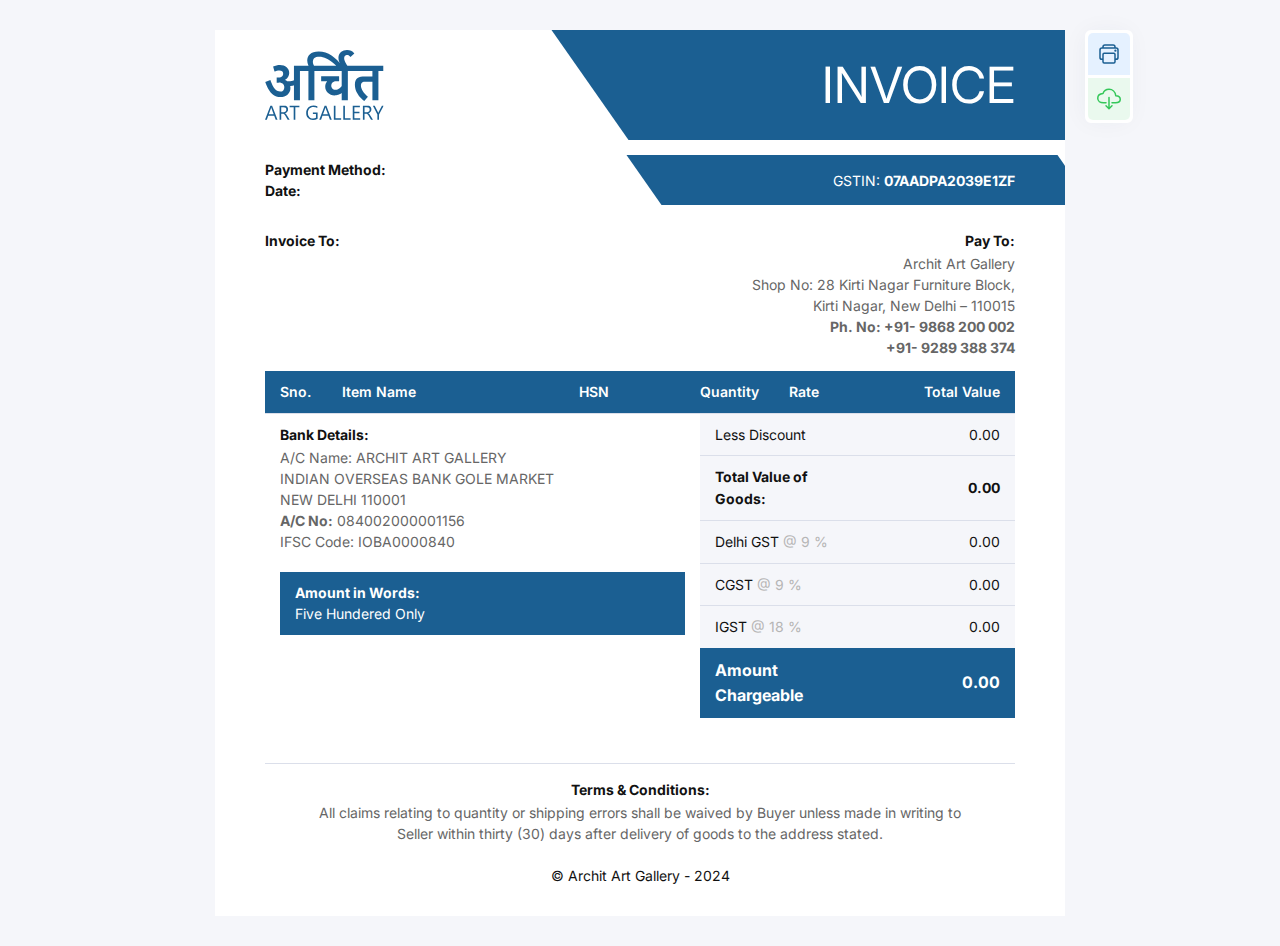
==== bulk-invoice.html @ 28188170 "AA" ====
<!DOCTYPE html>
<html class="no-js" lang="en">

<head>
  <!-- Meta Tags -->
  <meta charset="utf-8">
  <meta http-equiv="x-ua-compatible" content="ie=edge">
  <meta name="viewport" content="width=device-width, initial-scale=1">
  <meta name="author" content="Laralink">
  <!-- Site Title -->
  <title>Archit Invoice | Bulk Download</title>
  <link rel="stylesheet" href="assets/css/style.css">
</head>

<body>
  <div class="tm_container">
    <div class="tm_invoice_wrap">
      <div class="tm_invoice tm_style1 tm_type1" id="tm_download_section">
        <div class="tm_invoice_in">
          <div class="tm_invoice_head tm_top_head tm_mb15 tm_align_center">
            <div class="tm_invoice_left">
              <div class="tm_logo"><img src="assets/img/archit.svg" alt="Logo"></div>
            </div>
            <div class="tm_invoice_right tm_text_right tm_mobile_hide">
              <div class="tm_f50 tm_text_uppercase tm_white_color">Invoice</div>
            </div>
            <div class="tm_shape_bg tm_accent_bg tm_mobile_hide"></div>
          </div>
          <div class="tm_invoice_info tm_mb25">
            <div class="tm_card_note tm_mobile_hide"><b i class="tm_primary_color">Payment Method: </b> <span id="payment_method"></span> <br>  <b class="tm_primary_color">Date: </b><span id="invoice_date"></span> </div>
            <div class="tm_invoice_info_list tm_white_color">
              <p class="tm_invoice_number tm_m0" id="invoice_number"></p>
              <p class="tm_invoice_date tm_m0">GSTIN: <b>07AADPA2039E1ZF</b></p>
            </div>
            <div class="tm_invoice_seperator tm_accent_bg"></div>
          </div>
          <div class="tm_invoice_head tm_mb10">
            <div class="tm_invoice_left">
              <p id="" class="tm_mb2"><b class="tm_primary_color">Invoice To:</b></p>
              <p id="invoice_to">
                <!-- Lowell H. Dominguez <br>
                84 Spilman Street, London <br>United Kingdom <br>
                lowell@gmail.com -->
              </p>
            </div>
            <div class="tm_invoice_right tm_text_right">
              <p class="tm_mb2"><b class="tm_primary_color">Pay To:</b></p>
              <p>
                Archit Art Gallery<br>
                Shop No: 28 
                Kirti Nagar Furniture Block, <br>
Kirti Nagar, New  Delhi – 110015 <br>
<b>Ph. No: +91- 9868 200 002<br>
  +91- 9289 388 374</b>


              </p>
            </div>
          </div>
          <br>
          <div class="tm_table tm_style1">
            <div class="">
              <div class="tm_table_responsive">
                <table>
                  <thead>
                    <tr class="tm_accent_bg">
                      <th class="tm_width_1 tm_semi_bold tm_white_color">Sno.</th>
                      <th class="tm_width_4 tm_semi_bold tm_white_color">Item Name</th>
                      <th class="tm_width_2 tm_semi_bold tm_white_color">HSN</th>
                      <th class="tm_width_1 tm_semi_bold tm_white_color">Quantity</th>
                      <th class="tm_width_2 tm_semi_bold tm_white_color">Rate</th>
                      <th class="tm_width_3 tm_semi_bold tm_white_color tm_text_right">Total Value</th>
                    </tr>
                  </thead>
                  <tbody id="item_details">
                    <!-- <tr >
                      <td class="tm_width_1">1</td>
                      <td class="tm_width_4">Picture Frame</td>
                      <td class="tm_width_2">3256</td>
                      <td class="tm_width_1">5</td>
                      <td class="tm_width_2">100</td>
                      <td class="tm_width_3 tm_text_right">500</td>
                    </tr> -->
                    
                  </tbody>
                </table>
              </div>
            </div>
            <div class="tm_invoice_footer tm_border_top tm_mb15 tm_m0_md">
              <div class="tm_left_footer">
                <p class="tm_mb2"><b class="tm_primary_color">Bank Details: </b></p>
                <p class="tm_m0">A/C Name: ARCHIT ART GALLERY <br>INDIAN OVERSEAS BANK GOLE MARKET <br>NEW DELHI 110001<br> <b>A/C No:</b> 084002000001156 <br> IFSC Code: IOBA0000840 </p>
                <br>
            
                <table class="tm_mb15">
                  <tbody>
                <tr id class="tm_accent_bg">
                  <td class="tm_width_4 tm_border_top_0   tm_white_color"><b>Amount in Words:</b><br> Five Hundered Only </td>
                </tr>
                </tbody>
                </table>
              </div>
              <div class="tm_right_footer">
                <table class="tm_mb15">
                  <tbody>
                    <tr class="tm_gray_bg ">
                      <td class="tm_width_3 tm_primary_color ">Less Discount</td>
                      <td class="tm_width_3 tm_primary_color tm_text_right" id="less_discount">0.00</td>
                    </tr>
                    <tr class="tm_gray_bg ">
                      <td class="tm_width_3 tm_primary_color tm_bold">Total Value of Goods:</td>
                      <td class="tm_width_3 tm_primary_color tm_bold tm_text_right" id="total_value_of_goods">0.00</td>
                    </tr>
                    <tr class="tm_gray_bg ">
                      <td class="tm_width_5 tm_primary_color ">Delhi GST <span class="tm_ternary_color"> @ 9 %</span></td>
                      <td class="tm_width_5 tm_primary_color  tm_text_right" id="delhi_gst">0.00</td>
                    </tr>
                    <tr class="tm_gray_bg ">
                      <td class="tm_width_5 tm_primary_color ">CGST <span class="tm_ternary_color"> @ 9 %</span></td>
                      <td class="tm_width_5 tm_primary_color  tm_text_right" id="cgst">0.00</td>
                    </tr>
                    <tr class="tm_gray_bg ">
                      <td class="tm_width_5 tm_primary_color ">IGST <span class="tm_ternary_color"> @ 18 %</span></td>
                      <td class="tm_width_5 tm_primary_color  tm_text_right" id="igst">0.00</td>
                    </tr>
                    
                    <tr class="tm_accent_bg">
                      <td class="tm_width_5 tm_border_top_0 tm_bold tm_f16 tm_white_color">Amount Chargeable</td>
                      <td class="tm_width_5 tm_border_top_0 tm_bold tm_f16 tm_white_color tm_text_right" id="amount_chargeable">0.00</td>
                    </tr>
                    
                  </tbody>
                </table>
              </div>
            </div>
            
          </div>
          <div class="tm_note tm_text_center tm_font_style_normal">
            <hr class="tm_mb15">
            <p class="tm_mb2"><b class="tm_primary_color">Terms & Conditions:</b></p>
            <p class="tm_m0">All claims relating to quantity or shipping errors shall be waived by Buyer unless made in writing to <br>Seller within thirty (30) days after delivery of goods to the address stated.</p>
            <br>
            <p class="tm_m0 tm_primary_color">© Archit Art Gallery - 2024  </p>
          </div><!-- .tm_note -->
        </div>
      </div>
      <div class="tm_invoice_btns tm_hide_print">
        <a href="javascript:window.print()" class="tm_invoice_btn tm_color1">
          <span class="tm_btn_icon">
            <svg xmlns="http://www.w3.org/2000/svg" class="ionicon" viewBox="0 0 512 512"><path d="M384 368h24a40.12 40.12 0 0040-40V168a40.12 40.12 0 00-40-40H104a40.12 40.12 0 00-40 40v160a40.12 40.12 0 0040 40h24" fill="none" stroke="currentColor" stroke-linejoin="round" stroke-width="32"/><rect x="128" y="240" width="256" height="208" rx="24.32" ry="24.32" fill="none" stroke="currentColor" stroke-linejoin="round" stroke-width="32"/><path d="M384 128v-24a40.12 40.12 0 00-40-40H168a40.12 40.12 0 00-40 40v24" fill="none" stroke="currentColor" stroke-linejoin="round" stroke-width="32"/><circle cx="392" cy="184" r="24" fill='currentColor'/></svg>
          </span>
          <span class="tm_btn_text">Print</span>
        </a>
        <button id="tm_download_btn" class="tm_invoice_btn tm_color2">
          <span class="tm_btn_icon">
            <svg xmlns="http://www.w3.org/2000/svg" class="ionicon" viewBox="0 0 512 512"><path d="M320 336h76c55 0 100-21.21 100-75.6s-53-73.47-96-75.6C391.11 99.74 329 48 256 48c-69 0-113.44 45.79-128 91.2-60 5.7-112 35.88-112 98.4S70 336 136 336h56M192 400.1l64 63.9 64-63.9M256 224v224.03" fill="none" stroke="currentColor" stroke-linecap="round" stroke-linejoin="round" stroke-width="32"/></svg>
          </span>
          <span class="tm_btn_text">Download</span>
        </button>
      </div>
    </div>
  </div>
  <script src="assets/js/jquery.min.js"></script>
  <script src="assets/js/jspdf.min.js"></script>
  <script src="assets/js/html2canvas.min.js"></script>
  <script src="assets/js/main.js"></script>
  <script>
    // Fetch data from API and populate HTML
    $(document).ready(function() {
      // Extract invoice ID from page URL
      var urlParams = new URLSearchParams(window.location.search);
      var invoiceId = urlParams.get('invoiceId');

      // Fetch data from API
      $.ajax({
        url: 'https://api.architartgallery.in/public/api/getDetailedInvoice/' + invoiceId,
        type: 'GET',
        success: function(response) {
          // Populate HTML elements with API data
          $('#invoice_number').text('Invoice No: #' + response.data.serial_no);
          // Populate Item Details
          var itemDetailsHtml = '';
          response.data.items.forEach(function(item, index) {
            itemDetailsHtml += '<tr>' +
                               '<td class="tm_width_1">' + (index + 1) + '</td>' +
                               '<td class="tm_width_4">' + item.product.name + '</td>' +
                               '<td class="tm_width_2">' + item.product.hsn_code + '</td>' +
                               '<td class="tm_width_1">' + item.quantity + '</td>' +
                               '<td class="tm_width_2">' + item.price_of_one + '</td>' +
                               '<td class="tm_width_3 tm_text_right">' + item.price_of_all + '</td>' +
                               '</tr>';
          });

          // Populate Payment Method and Invoice Date
          $('#payment_method').text(response.data.payment_mode);
          $('#invoice_date').text(response.data.invoice_date);

          // Populate Invoice To
          var invoiceToHtml = response.data.name + '<br>' +
                              response.data.billing_address.address_1 + ', ' +
                              response.data.billing_address.address_2 + '<br>' +
                              response.data.billing_address.city + ', ' +
                              response.data.billing_address.state + ', ' +
                              response.data.billing_address.pincode + '<br>' +
                              '<b>Mobile Number: </b>'+response.data.mobile_number + '<br>';
          $('#invoice_to').html(invoiceToHtml);
          $('#item_details').html(itemDetailsHtml);
          $('#customer_name').text(response.data.name);

           // Populate Totals
           var totalsHtml = '<tr class="tm_gray_bg">' +
            '<td class="tm_width_3 tm_primary_color ">Total Value of Goods:</td>' +
            '<td class="tm_width_3 tm_primary_color tm_bold tm_text_right">' + response.data.total_amount + '</td>' +
            '</tr>';
$('#totals').html(totalsHtml);
          // Populate other fields similarly
          // Populate other fields similarly
// Populate Discount


// Populate Total Value of Goods
// Populate Total Value of Goods
$('#total_value_of_goods').text(response.data.total_amount_without_gst !== null ? response.data.total_amount_without_gst : '0.00');

// Populate GST values
$('#delhi_gst').text(response.data.total_dgst !== null ? response.data.total_dgst : '0.00');
$('#cgst').text(response.data.total_cgst !== null ? response.data.total_cgst : '0.00');
$('#igst').text(response.data.total_igst !== null ? response.data.total_igst : '0.00');

// Populate Amount Chargeable
$('#amount_chargeable').text(response.data.total_amount !== null ? response.data.total_amount : '0.00');

        },
        error: function(xhr, status, error) {
          console.error('Error fetching data from API:', error);
        }
      });
    });
  </script>
</body>
</html>
---- assets/css/style.css ----
/*--------------------------------------------------------------
>> TABLE OF CONTENTS:
----------------------------------------------------------------
1. Normalize
2. Typography
3. Invoice General Style
--------------------------------------------------------------*/
/*--------------------------------------------------------------
2. Normalize
----------------------------------------------------------------*/
@import url("https://fonts.googleapis.com/css2?family=Inter:wght@300;400;500;700&display=swap");
*,
::after,
::before {
  -webkit-box-sizing: border-box;
          box-sizing: border-box;
}

html {
  line-height: 1.15;
  -webkit-text-size-adjust: 100%;
}

/* Sections
   ========================================================================== */
/**
 * Remove the margin in all browsers.
 */
body {
  margin: 0;
}

/**
 * Render the `main` element consistently in IE.
 */
main {
  display: block;
}

/**
 * Correct the font size and margin on `h1` elements within `section` and
 * `article` contexts in Chrome, Firefox, and Safari.
 */
h1 {
  font-size: 2em;
  margin: 0.67em 0;
}

/* Grouping content
   ========================================================================== */
/**
 * 1. Add the correct box sizing in Firefox.
 * 2. Show the overflow in Edge and IE.
 */
hr {
  -webkit-box-sizing: content-box;
          box-sizing: content-box; /* 1 */
  height: 0; /* 1 */
  overflow: visible; /* 2 */
}

/**
 * 1. Correct the inheritance and scaling of font size in all browsers.
 * 2. Correct the odd `em` font sizing in all browsers.
 */
pre {
  font-family: monospace, monospace; /* 1 */
  font-size: 1em; /* 2 */
}

/* Text-level semantics
   ========================================================================== */
/**
 * Remove the gray background on active links in IE 10.
 */
a {
  background-color: transparent;
}

/**
 * 1. Remove the bottom border in Chrome 57-
 * 2. Add the correct text decoration in Chrome, Edge, IE, Opera, and Safari.
 */
abbr[title] {
  border-bottom: none; /* 1 */
  text-decoration: underline; /* 2 */
  -webkit-text-decoration: underline dotted;
          text-decoration: underline dotted; /* 2 */
}

/**
 * Add the correct font weight in Chrome, Edge, and Safari.
 */
b,
strong {
  font-weight: bolder;
}

/**
 * 1. Correct the inheritance and scaling of font size in all browsers.
 * 2. Correct the odd `em` font sizing in all browsers.
 */
code,
kbd,
samp {
  font-family: monospace, monospace; /* 1 */
  font-size: 1em; /* 2 */
}

/**
 * Add the correct font size in all browsers.
 */
small {
  font-size: 80%;
}

/**
 * Prevent `sub` and `sup` elements from affecting the line height in
 * all browsers.
 */
sub,
sup {
  font-size: 75%;
  line-height: 0;
  position: relative;
  vertical-align: baseline;
}

sub {
  bottom: -0.25em;
}

sup {
  top: -0.5em;
}

/* Embedded content
   ========================================================================== */
/**
 * Remove the border on images inside links in IE 10.
 */
img {
  border-style: none;
}

/* Forms
   ========================================================================== */
/**
 * 1. Change the font styles in all browsers.
 * 2. Remove the margin in Firefox and Safari.
 */
button,
input,
optgroup,
select,
textarea {
  font-family: inherit; /* 1 */
  font-size: 100%; /* 1 */
  line-height: 1.15; /* 1 */
  margin: 0; /* 2 */
}

/**
 * Show the overflow in IE.
 * 1. Show the overflow in Edge.
 */
button,
input {
  /* 1 */
  overflow: visible;
}

/**
 * Remove the inheritance of text transform in Edge, Firefox, and IE.
 * 1. Remove the inheritance of text transform in Firefox.
 */
button,
select {
  /* 1 */
  text-transform: none;
}

/**
 * Correct the inability to style clickable types in iOS and Safari.
 */
button,
[type=button],
[type=reset],
[type=submit] {
  -webkit-appearance: button;
}

/**
 * Remove the inner border and padding in Firefox.
 */
button::-moz-focus-inner,
[type=button]::-moz-focus-inner,
[type=reset]::-moz-focus-inner,
[type=submit]::-moz-focus-inner {
  border-style: none;
  padding: 0;
}

/**
 * Restore the focus styles unset by the previous rule.
 */
button:-moz-focusring,
[type=button]:-moz-focusring,
[type=reset]:-moz-focusring,
[type=submit]:-moz-focusring {
  outline: 1px dotted ButtonText;
}

/**
 * Correct the padding in Firefox.
 */
fieldset {
  padding: 0.35em 0.75em 0.625em;
}

/**
 * 1. Correct the text wrapping in Edge and IE.
 * 2. Correct the color inheritance from `fieldset` elements in IE.
 * 3. Remove the padding so developers are not caught out when they zero out
 *    `fieldset` elements in all browsers.
 */
legend {
  -webkit-box-sizing: border-box;
          box-sizing: border-box; /* 1 */
  color: inherit; /* 2 */
  display: table; /* 1 */
  max-width: 100%; /* 1 */
  padding: 0; /* 3 */
  white-space: normal; /* 1 */
}

/**
 * Add the correct vertical alignment in Chrome, Firefox, and Opera.
 */
progress {
  vertical-align: baseline;
}

/**
 * Remove the default vertical scrollbar in IE 10+.
 */
textarea {
  overflow: auto;
}

/**
 * 1. Add the correct box sizing in IE 10.
 * 2. Remove the padding in IE 10.
 */
[type=checkbox],
[type=radio] {
  -webkit-box-sizing: border-box;
          box-sizing: border-box; /* 1 */
  padding: 0; /* 2 */
}

/**
 * Correct the cursor style of increment and decrement buttons in Chrome.
 */
[type=number]::-webkit-inner-spin-button,
[type=number]::-webkit-outer-spin-button {
  height: auto;
}

/**
 * 1. Correct the odd appearance in Chrome and Safari.
 * 2. Correct the outline style in Safari.
 */
[type=search] {
  -webkit-appearance: textfield; /* 1 */
  outline-offset: -2px; /* 2 */
}

/**
 * Remove the inner padding in Chrome and Safari on macOS.
 */
[type=search]::-webkit-search-decoration {
  -webkit-appearance: none;
}

/**
 * 1. Correct the inability to style clickable types in iOS and Safari.
 * 2. Change font properties to `inherit` in Safari.
 */
::-webkit-file-upload-button {
  -webkit-appearance: button; /* 1 */
  font: inherit; /* 2 */
}

/* Interactive
   ========================================================================== */
/*
 * Add the correct display in Edge, IE 10+, and Firefox.
 */
details {
  display: block;
}

/*
 * Add the correct display in all browsers.
 */
summary {
  display: list-item;
}

/* Misc
   ========================================================================== */
/**
 * Add the correct display in IE 10+.
 */
template {
  display: none;
}

/**
 * Add the correct display in IE 10.
 */
[hidden] {
  display: none;
}

/*--------------------------------------------------------------
2. Typography
----------------------------------------------------------------*/
body,
html {
  color: #666;
  font-family: "Inter", sans-serif;
  font-size: 14px;
  font-weight: 400;
  line-height: 1.6em;
  overflow-x: hidden;
  background-color: #f5f6fa;
}

h1,
h2,
h3,
h4,
h5,
h6 {
  clear: both;
  color: #111;
  padding: 0;
  margin: 0 0 20px 0;
  font-weight: 500;
  line-height: 1.2em;
}

h1 {
  font-size: 60px;
}

h2 {
  font-size: 48px;
}

h3 {
  font-size: 30px;
}

h4 {
  font-size: 24px;
}

h5 {
  font-size: 18px;
}

h6 {
  font-size: 16px;
}

p,
div {
  margin-top: 0;
  line-height: 1.5em;
}

p {
  margin-bottom: 15px;
}

ul {
  margin: 0 0 25px 0;
  padding-left: 20px;
  list-style: disc;
}

ol {
  padding-left: 20px;
  margin-bottom: 25px;
}

dfn,
cite,
em,
i {
  font-style: italic;
}

blockquote {
  margin: 0 15px;
  font-style: italic;
  font-size: 20px;
  line-height: 1.6em;
  margin: 0;
}

address {
  margin: 0 0 15px;
}

img {
  border: 0;
  max-width: 100%;
  height: auto;
  vertical-align: middle;
}

a {
  color: inherit;
  text-decoration: none;
  -webkit-transition: all 0.3s ease;
  transition: all 0.3s ease;
}
a:hover {
  color: #1B5F92;
}

button {
  color: inherit;
  -webkit-transition: all 0.3s ease;
  transition: all 0.3s ease;
}

a:hover {
  text-decoration: none;
  color: inherit;
}

table {
  width: 100%;
  caption-side: bottom;
  border-collapse: collapse;
}

th {
  text-align: left;
}

td {
  border-top: 1px solid #dbdfea;
}

td {
  padding: 10px 15px;
  line-height: 1.55em;
}

th {
  padding: 10px 15px;
  line-height: 1.55em;
}

dl {
  margin-bottom: 25px;
}
dl dt {
  font-weight: 600;
}

b,
strong {
  font-weight: bold;
}

pre {
  color: #666;
  border: 1px solid #dbdfea;
  font-size: 18px;
  padding: 25px;
  border-radius: 5px;
}

kbd {
  font-size: 100%;
  background-color: #666;
  border-radius: 5px;
}

a:hover {
  color: #1B5F92;
}

ul {
  padding-left: 15px;
}

/*--------------------------------------------------------------
3. Invoice General Style
----------------------------------------------------------------*/
.tm_f10 {
  font-size: 10px;
}

.tm_f11 {
  font-size: 11px;
}

.tm_f12 {
  font-size: 12px;
}

.tm_f13 {
  font-size: 13px;
}

.tm_f14 {
  font-size: 14px;
}

.tm_f15 {
  font-size: 15px;
}

.tm_f16 {
  font-size: 16px;
}

.tm_f17 {
  font-size: 17px;
}

.tm_f18 {
  font-size: 18px;
}

.tm_f19 {
  font-size: 19px;
}

.tm_f20 {
  font-size: 20px;
}

.tm_f21 {
  font-size: 21px;
}

.tm_f22 {
  font-size: 22px;
}

.tm_f23 {
  font-size: 23px;
}

.tm_f24 {
  font-size: 24px;
}

.tm_f25 {
  font-size: 25px;
}

.tm_f26 {
  font-size: 26px;
}

.tm_f27 {
  font-size: 27px;
}

.tm_f28 {
  font-size: 28px;
}

.tm_f29 {
  font-size: 29px;
}

.tm_f30 {
  font-size: 30px;
}

.tm_f40 {
  font-size: 40px;
}

.tm_f50 {
  font-size: 50px;
}

.tm_light {
  font-weight: 300;
}

.tm_normal {
  font-weight: 400;
}

.tm_medium {
  font-weight: 500;
}

.tm_semi_bold {
  font-weight: 600;
}

.tm_bold {
  font-weight: 700;
}

.tm_m0 {
  margin: 0px;
}

.tm_mb0 {
  margin-bottom: 0px;
}

.tm_mb1 {
  margin-bottom: 1px;
}

.tm_mb2 {
  margin-bottom: 2px;
}

.tm_mb3 {
  margin-bottom: 3px;
}

.tm_mb4 {
  margin-bottom: 4px;
}

.tm_mb5 {
  margin-bottom: 5px;
}

.tm_mb6 {
  margin-bottom: 6px;
}

.tm_mb7 {
  margin-bottom: 7px;
}

.tm_mb8 {
  margin-bottom: 8px;
}

.tm_mb9 {
  margin-bottom: 9px;
}

.tm_mb10 {
  margin-bottom: 10px;
}

.tm_mb11 {
  margin-bottom: 11px;
}

.tm_mb12 {
  margin-bottom: 12px;
}

.tm_mb13 {
  margin-bottom: 13px;
}

.tm_mb14 {
  margin-bottom: 14px;
}

.tm_mb15 {
  margin-bottom: 15px;
}

.tm_mb16 {
  margin-bottom: 16px;
}

.tm_mb17 {
  margin-bottom: 17px;
}

.tm_mb18 {
  margin-bottom: 18px;
}

.tm_mb19 {
  margin-bottom: 19px;
}

.tm_mb20 {
  margin-bottom: 20px;
}

.tm_mb21 {
  margin-bottom: 21px;
}

.tm_mb22 {
  margin-bottom: 22px;
}

.tm_mb23 {
  margin-bottom: 23px;
}

.tm_mb24 {
  margin-bottom: 24px;
}

.tm_mb25 {
  margin-bottom: 25px;
}

.tm_mb26 {
  margin-bottom: 26px;
}

.tm_mb27 {
  margin-bottom: 27px;
}

.tm_mb28 {
  margin-bottom: 28px;
}

.tm_mb29 {
  margin-bottom: 29px;
}

.tm_mb30 {
  margin-bottom: 30px;
}

.tm_mb40 {
  margin-bottom: 40px;
}

.tm_pt25 {
  padding-top: 25px;
}

.tm_pt0 {
  padding-top: 0;
}

.tm_radius_6_0_0_6 {
  border-radius: 6px 0 0 6px;
}

.tm_radius_0_6_6_0 {
  border-radius: 0 6px 6px 0;
}

.tm_radius_0 {
  border-radius: 0 !important;
}

.tm_width_1 {
  width: 8.33333333%;
}

.tm_width_2 {
  width: 16.66666667%;
}

.tm_width_3 {
  width: 25%;
}

.tm_width_4 {
  width: 33.33333333%;
}

.tm_width_5 {
  width: 41.66666667%;
}

.tm_width_6 {
  width: 50%;
}

.tm_width_7 {
  width: 58.33333333%;
}

.tm_width_8 {
  width: 66.66666667%;
}

.tm_width_9 {
  width: 75%;
}

.tm_width_10 {
  width: 83.33333333%;
}

.tm_width_11 {
  width: 91.66666667%;
}

.tm_width_12 {
  width: 100%;
}

.tm_border {
  border: 1px solid #dbdfea;
}

.tm_border_bottom {
  border-bottom: 1px solid #dbdfea;
}

.tm_border_top {
  border-top: 1px solid #dbdfea;
}

.tm_border_left {
  border-left: 1px solid #dbdfea;
}

.tm_border_right {
  border-right: 1px solid #dbdfea;
}

.tm_round_border {
  border: 1px solid #dbdfea;
  overflow: hidden;
  border-radius: 6px;
}

.tm_accent_color,
.tm_accent_color_hover:hover {
  color: #1B5F92;
}

.tm_accent_bg,
.tm_accent_bg_hover:hover {
  background-color: #1B5F92;
}

.tm_accent_bg_10 {
  background-color: rgba(0, 122, 255, 0.1);
}

.tm_accent_bg_20 {
  background-color: rgba(0, 122, 255, 0.15);
}

.tm_green_bg {
  background-color: #34c759;
}

.tm_green_bg_15 {
  background-color: rgba(52, 199, 89, 0.1);
}

.tm_primary_bg,
.tm_primary_bg_hover:hover {
  background-color: #111;
}

.tm_primary_bg_2 {
  background-color: #000036;
}

.tm_danger_color {
  color: red;
}

.tm_primary_color {
  color: #111;
}

.tm_secondary_color {
  color: #666;
}

.tm_ternary_color {
  color: #b5b5b5;
}

.tm_white_color {
  color: #fff;
}

.tm_white_color_60 {
  color: rgba(255, 255, 255, 0.6);
}

.tm_gray_bg {
  background: #f5f6fa;
}

.tm_ternary_bg {
  background-color: #b5b5b5;
}

.tm_accent_10_bg {
  background-color: rgba(0, 122, 255, 0.1);
}

.tm_accent_border {
  border-color: #1B5F92;
}

.tm_accent_border_10 {
  border-color: rgba(0, 122, 255, 0.1);
}

.tm_accent_border_20 {
  border-color: rgba(0, 122, 255, 0.2);
}

.tm_accent_border_30 {
  border-color: rgba(0, 122, 255, 0.3);
}

.tm_accent_border_40 {
  border-color: rgba(0, 122, 255, 0.4);
}

.tm_accent_border_50 {
  border-color: rgba(0, 122, 255, 0.5);
}

.tm_primary_border {
  border-color: #111;
}

.tm_gray_border {
  border-color: #f5f6fa;
}

.tm_primary_border_2 {
  border-color: #000036;
}

.tm_secondary_border {
  border-color: #666;
}

.tm_ternary_border {
  border-color: #b5b5b5;
}

.tm_border_color {
  border-color: #dbdfea;
}

.tm_border_1 {
  border-style: solid;
  border-width: 1px;
}

.tm_body_lineheight {
  line-height: 1.5em;
}

.tm_invoice_in {
  position: relative;
  z-index: 100;
}

.tm_container {
  max-width: 880px;
  padding: 30px 15px;
  margin-left: auto;
  margin-right: auto;
  position: relative;
}

.tm_text_center {
  text-align: center;
}

.tm_text_uppercase {
  text-transform: uppercase;
}

.tm_text_right {
  text-align: right;
}

.tm_align_center {
  -webkit-box-align: center;
      -ms-flex-align: center;
          align-items: center;
}

.tm_border_bottom_0 {
  border-bottom: 0;
}

.tm_border_top_0 {
  border-top: 0;
}

.tm_table_baseline {
  vertical-align: baseline;
}

.tm_border_none {
  border: none !important;
}

.tm_flex {
  display: -webkit-box;
  display: -ms-flexbox;
  display: flex;
}

.tm_justify_between {
  -webkit-box-pack: justify;
      -ms-flex-pack: justify;
          justify-content: space-between;
}

.tm__align_center {
  -webkit-box-align: center;
      -ms-flex-align: center;
          align-items: center;
}

.tm_border_left_none {
  border-left-width: 0;
}

.tm_border_right_none {
  border-right-width: 0;
}

.tm_table_responsive {
  overflow-x: auto;
}
.tm_table_responsive > table {
  min-width: 600px;
}

.tm_50_col > * {
  width: 50%;
  -webkit-box-flex: 0;
      -ms-flex: none;
          flex: none;
}

.tm_no_border {
  border: none !important;
}

.tm_grid_row {
  display: grid;
  grid-gap: 10px 20px;
  list-style: none;
  padding: 0;
}

.tm_col_2 {
  grid-template-columns: repeat(2, 1fr);
}

.tm_col_3 {
  grid-template-columns: repeat(3, 1fr);
}

.tm_col_4 {
  grid-template-columns: repeat(4, 1fr);
}

.tm_max_w_150 {
  max-width: 150px;
}

.tm_left_auto {
  margin-left: auto;
}

hr {
  background: #dbdfea;
  height: 1px;
  border: none;
  margin: 0;
}

.tm_invoice {
  background: #fff;
  border-radius: 10px;
  padding: 50px;
}

.tm_invoice_footer {
  display: -webkit-box;
  display: -ms-flexbox;
  display: flex;
}
.tm_invoice_footer table {
  margin-top: -1px;
}
.tm_invoice_footer .tm_left_footer {
  width: 58%;
  padding: 10px 15px;
  -webkit-box-flex: 0;
      -ms-flex: none;
          flex: none;
}
.tm_invoice_footer .tm_right_footer {
  width: 42%;
}

.tm_note {
  margin-top: 30px;
  font-style: italic;
}

.tm_font_style_normal {
  font-style: normal;
}

.tm_sign img {
  max-height: 45px;
}

.tm_coffee_shop_img {
  position: absolute;
  height: 200px;
  opacity: 0.04;
  top: 40px;
  left: 50%;
  -webkit-transform: translateX(-50%);
          transform: translateX(-50%);
}
.tm_coffee_shop_img img {
  max-height: 100%;
}

.tm_invoice.tm_style1 .tm_invoice_right {
  -webkit-box-flex: 0;
      -ms-flex: none;
          flex: none;
  width: 60%;
}
.tm_invoice.tm_style1 .tm_invoice_table {
  grid-gap: 1px;
}
.tm_invoice.tm_style1 .tm_invoice_table > * {
  border: 1px solid #dbdfea;
  margin: -1px;
  padding: 8px 15px 10px;
}
.tm_invoice.tm_style1 .tm_invoice_head {
  display: -webkit-box;
  display: -ms-flexbox;
  display: flex;
  -webkit-box-pack: justify;
      -ms-flex-pack: justify;
          justify-content: space-between;
}
.tm_invoice.tm_style1 .tm_invoice_head .tm_invoice_right div {
  line-height: 1em;
}
.tm_invoice.tm_style1 .tm_invoice_info {
  display: -webkit-box;
  display: -ms-flexbox;
  display: flex;
  -webkit-box-align: center;
      -ms-flex-align: center;
          align-items: center;
  -webkit-box-pack: justify;
      -ms-flex-pack: justify;
          justify-content: space-between;
}
.tm_invoice.tm_style1 .tm_invoice_info_2 {
  display: -webkit-box;
  display: -ms-flexbox;
  display: flex;
  -webkit-box-pack: justify;
      -ms-flex-pack: justify;
          justify-content: space-between;
  border-top: 1px solid #dbdfea;
  border-bottom: 1px solid #dbdfea;
  padding: 11px 0;
}
.tm_invoice.tm_style1 .tm_invoice_seperator {
  min-height: 18px;
  border-radius: 1.6em;
  -webkit-box-flex: 1;
      -ms-flex: 1;
          flex: 1;
  margin-right: 20px;
}
.tm_invoice.tm_style1 .tm_invoice_info_list {
  display: -webkit-box;
  display: -ms-flexbox;
  display: flex;
}
.tm_invoice.tm_style1 .tm_invoice_info_list > *:not(:last-child) {
  margin-right: 20px;
}
.tm_invoice.tm_style1 .tm_logo img {
  max-height: 50px;
}
.tm_invoice.tm_style1 .tm_logo.tm_size1 img {
  max-height: 60px;
}
.tm_invoice.tm_style1 .tm_logo.tm_size2 img {
  max-height: 70px;
}
.tm_invoice.tm_style1 .tm_grand_total {
  padding: 8px 15px;
}
.tm_invoice.tm_style1 .tm_box_3 {
  display: -webkit-box;
  display: -ms-flexbox;
  display: flex;
}
.tm_invoice.tm_style1 .tm_box_3 > * {
  -webkit-box-flex: 1;
      -ms-flex: 1;
          flex: 1;
}
.tm_invoice.tm_style1 .tm_box_3 ul {
  margin: 0;
  padding: 0;
  list-style: none;
}
.tm_invoice.tm_style1 .tm_box_3 ul li {
  display: -webkit-box;
  display: -ms-flexbox;
  display: flex;
}
.tm_invoice.tm_style1 .tm_box_3 ul li:not(:last-child) {
  margin-bottom: 5px;
}
.tm_invoice.tm_style1 .tm_box_3 ul span {
  -webkit-box-flex: 0;
      -ms-flex: none;
          flex: none;
}
.tm_invoice.tm_style1 .tm_box_3 ul span:first-child {
  margin-right: 5px;
}
.tm_invoice.tm_style1 .tm_box_3 ul span:last-child {
  -webkit-box-flex: 1;
      -ms-flex: 1;
          flex: 1;
}

.tm_invoice.tm_style2 .tm_invoice_head {
  display: -webkit-box;
  display: -ms-flexbox;
  display: flex;
  -webkit-box-align: center;
      -ms-flex-align: center;
          align-items: center;
  border-bottom: 1px solid #dbdfea;
  padding-bottom: 15px;
  position: relative;
}
.tm_invoice.tm_style2 .tm_invoice_left {
  width: 30%;
  -webkit-box-flex: 0;
      -ms-flex: none;
          flex: none;
}
.tm_invoice.tm_style2 .tm_invoice_right {
  width: 70%;
  -webkit-box-flex: 0;
      -ms-flex: none;
          flex: none;
}
.tm_invoice.tm_style2 .tm_invoice_info {
  display: -webkit-box;
  display: -ms-flexbox;
  display: flex;
}
.tm_invoice.tm_style2 .tm_invoice_info_left {
  width: 30%;
  -webkit-box-flex: 0;
      -ms-flex: none;
          flex: none;
}
.tm_invoice.tm_style2 .tm_invoice_info_right {
  width: 70%;
  -webkit-box-flex: 0;
      -ms-flex: none;
          flex: none;
}
.tm_invoice.tm_style2 .tm_logo img {
  max-height: 60px;
}
.tm_invoice.tm_style2 .tm_invoice_title {
  line-height: 0.8em;
}
.tm_invoice.tm_style2 .tm_invoice_info_in {
  padding: 12px 20px;
  border-radius: 10px;
}
.tm_invoice.tm_style2 .tm_card_note {
  display: inline-block;
  padding: 6px 15px;
  border-radius: 6px;
  margin-bottom: 10px;
  margin-top: 5px;
}
.tm_invoice.tm_style2 .tm_invoice_footer .tm_left_footer {
  padding-left: 0;
}

.tm_invoice.tm_style1.tm_type1 {
  padding: 0px 50px 30px;
  position: relative;
  overflow: hidden;
  border-radius: 0;
}
.tm_invoice.tm_style1.tm_type1 .tm_invoice_head {
  height: 110px;
  position: relative;
}
.tm_invoice.tm_style1.tm_type1 .tm_shape_bg {
  position: absolute;
  height: 100%;
  width: 70%;
  -webkit-transform: skewX(35deg);
          transform: skewX(35deg);
  top: 0px;
  right: -100px;
  overflow: hidden;
}
.tm_invoice.tm_style1.tm_type1 .tm_shape_bg img {
  height: 100%;
  width: 100%;
  -o-object-fit: cover;
     object-fit: cover;
  -webkit-transform: skewX(-35deg) translateX(-45px);
          transform: skewX(-35deg) translateX(-45px);
}
.tm_invoice.tm_style1.tm_type1 .tm_invoice_right {
  position: relative;
  z-index: 2;
}
.tm_invoice.tm_style1.tm_type1 .tm_logo img {
  max-height: 70px;
}
.tm_invoice.tm_style1.tm_type1 .tm_invoice_seperator {
  margin-right: 0;
  border-radius: 0;
  -webkit-transform: skewX(35deg);
          transform: skewX(35deg);
  position: absolute;
  height: 100%;
  width: 57.5%;
  right: -60px;
  overflow: hidden;
  border: none;
}
.tm_invoice.tm_style1.tm_type1 .tm_invoice_seperator img {
  height: 100%;
  width: 100%;
  -o-object-fit: cover;
     object-fit: cover;
  -webkit-transform: skewX(-35deg);
          transform: skewX(-35deg);
  -webkit-transform: skewX(-35deg) translateX(-10px);
          transform: skewX(-35deg) translateX(-10px);
}
.tm_invoice.tm_style1.tm_type1 .tm_invoice_info {
  position: relative;
  padding: 4px 0;
}
.tm_invoice.tm_style1.tm_type1 .tm_card_note,
.tm_invoice.tm_style1.tm_type1 .tm_invoice_info_list {
  position: relative;
  z-index: 1;
}

.tm_invoice.tm_style3 {
  padding: 0;
}
.tm_invoice.tm_style3 .tm_invoice_head {
  padding: 60px 50px;
  position: relative;
  display: -webkit-box;
  display: -ms-flexbox;
  display: flex;
  -webkit-box-pack: justify;
      -ms-flex-pack: justify;
          justify-content: space-between;
  border-radius: 10px 10px 0 0;
}
.tm_invoice.tm_style3 .tm_head_address {
  border-left: 2px solid;
  padding: 0px 0 0px 15px;
}
.tm_invoice.tm_style3 .tm_invoice_left,
.tm_invoice.tm_style3 .tm_invoice_right {
  position: relative;
  z-index: 1;
}
.tm_invoice.tm_style3 .tm_watermark_title {
  position: absolute;
  left: 0;
  top: 0;
  line-height: 1em;
  font-size: 165px;
  font-weight: bold;
  padding: 20px 30px 20px 30px;
  letter-spacing: 18px;
  opacity: 0.08;
}
.tm_invoice.tm_style3 .tm_invoice_info {
  display: -webkit-box;
  display: -ms-flexbox;
  display: flex;
  -webkit-box-pack: justify;
      -ms-flex-pack: justify;
          justify-content: space-between;
  -webkit-box-align: end;
      -ms-flex-align: end;
          align-items: flex-end;
  padding: 0 50px;
  margin-top: -25px;
  padding-bottom: 40px;
}
.tm_invoice.tm_style3 .tm_invoice_info_left {
  padding: 20px 30px;
  position: relative;
  z-index: 2;
}
.tm_invoice.tm_style3 .tm_invoice_details {
  padding: 0 50px 50px 50px;
}
.tm_invoice.tm_style3 .tm_table.tm_style1 th {
  border-color: rgba(255, 255, 255, 0.231372549);
}
.tm_invoice.tm_style3 .tm_invoice_footer .tm_left_footer {
  padding: 20px 15px;
}

@media (min-width: 500px) {
  .tm_invoice.tm_style1.tm_type2 {
    position: relative;
    overflow: hidden;
    border-radius: 0;
  }
  .tm_invoice.tm_style1.tm_type2 td {
    padding-top: 12px;
    padding-bottom: 12px;
  }
  .tm_invoice.tm_style1.tm_type2 .tm_pt0 {
    padding-top: 0;
  }
  .tm_invoice.tm_style1.tm_type2 .tm_bars {
    display: -webkit-box;
    display: -ms-flexbox;
    display: flex;
    position: absolute;
    top: 0px;
    left: 50%;
    -webkit-transform: translateX(-50%);
            transform: translateX(-50%);
    overflow: hidden;
    padding: 0 15px;
  }
  .tm_invoice.tm_style1.tm_type2 .tm_bars span {
    height: 100px;
    width: 5px;
    display: block;
    margin: -15px 20px 0;
    -webkit-transform: rotate(-40deg);
            transform: rotate(-40deg);
  }
  .tm_invoice.tm_style1.tm_type2 .tm_bars.tm_type1 {
    top: initial;
    bottom: 0;
  }
  .tm_invoice.tm_style1.tm_type2 .tm_bars.tm_type1 span {
    margin: 0 20px 0;
    position: relative;
    bottom: -15px;
  }
  .tm_invoice.tm_style1.tm_type2 .tm_shape {
    height: 230px;
    width: 250px;
    position: absolute;
    top: 0;
    right: 0;
    overflow: hidden;
  }
  .tm_invoice.tm_style1.tm_type2 .tm_shape .tm_shape_in {
    position: absolute;
    height: 350px;
    width: 350px;
    -webkit-transform: rotate(40deg);
            transform: rotate(40deg);
    top: -199px;
    left: 67px;
    overflow: hidden;
  }
  .tm_invoice.tm_style1.tm_type2 .tm_shape.tm_type1 {
    top: initial;
    bottom: 0;
    right: initial;
    left: 0;
  }
  .tm_invoice.tm_style1.tm_type2 .tm_shape.tm_type1 .tm_shape_in {
    top: 135px;
    left: -153px;
  }
  .tm_invoice.tm_style1.tm_type2 .tm_shape_2 {
    height: 120px;
    width: 120px;
    border: 5px solid currentColor;
    padding: 20px;
    position: absolute;
    bottom: -30px;
    right: 77px;
    -webkit-transform: rotate(45deg);
            transform: rotate(45deg);
  }
  .tm_invoice.tm_style1.tm_type2 .tm_shape_2 .tm_shape_2_in {
    height: 100%;
    width: 100%;
    border: 20px solid currentColor;
  }
  .tm_invoice.tm_style1.tm_type2 .tm_shape_2.tm_type1 {
    left: -76px;
    right: initial;
    bottom: 245px;
  }
  .tm_invoice.tm_style1.tm_type2 .tm_shape_2.tm_type1 .tm_shape_2_in {
    border-width: 6px;
  }
  .tm_invoice.tm_style1.tm_type2 .tm_invoice_right {
    width: 40%;
  }
  .tm_invoice.tm_style1.tm_type2 .tm_logo img {
    max-height: 65px;
  }
  .tm_invoice.tm_style1.tm_type2 .tm_invoice_footer {
    margin-bottom: 120px;
  }
  .tm_invoice.tm_style1.tm_type2 .tm_right_footer {
    position: relative;
    padding: 6px 0;
  }
  .tm_invoice.tm_style1.tm_type2 .tm_right_footer table {
    position: relative;
    z-index: 2;
  }
  .tm_invoice.tm_style1.tm_type2 .tm_left_footer {
    padding: 30px 15px;
  }
  .tm_invoice.tm_style1.tm_type2 .tm_shape_3 {
    position: absolute;
    top: 0;
    left: -40px;
    height: 100%;
    width: calc(100% + 150px);
    -webkit-transform: skewX(35deg);
            transform: skewX(35deg);
  }
  .tm_invoice.tm_style1.tm_type2 .tm_shape_4 {
    position: absolute;
    bottom: 200px;
    left: 0;
    height: 200px;
    width: 200px;
  }
}
.tm_invoice.tm_style1.tm_type3 {
  position: relative;
  overflow: hidden;
  border-radius: 0;
}
.tm_invoice.tm_style1.tm_type3 .tm_shape_1 {
  position: absolute;
  top: -1px;
  left: 0;
}
.tm_invoice.tm_style1.tm_type3 .tm_shape_2 {
  position: absolute;
  bottom: 0;
  left: 0;
  display: -webkit-box;
  display: -ms-flexbox;
  display: flex;
}
.tm_invoice.tm_style1.tm_type3 .tm_logo img {
  max-height: 60px;
}
.tm_invoice.tm_style1.tm_type3 .tm_invoice_head.tm_mb20 {
  margin-bottom: 65px;
}
.tm_invoice.tm_style1.tm_type3 .tm_invoice_info_list {
  position: relative;
  padding: 10px 0 10px 40px;
}
.tm_invoice.tm_style1.tm_type3 .tm_invoice_info_list_bg {
  position: absolute;
  height: 100%;
  width: calc(100% + 100px);
  top: 0;
  left: 0;
  border-radius: 20px 0 0 0px;
  -webkit-transform: skewX(-35deg);
          transform: skewX(-35deg);
}

.tm_invoice.tm_style2.tm_type1 {
  padding-top: 0;
  padding-bottom: 0;
  border-width: 40px 0 0;
  border-style: solid;
  position: relative;
  overflow: hidden;
}
.tm_invoice.tm_style2.tm_type1.tm_small_border {
  border-width: 7px 0 0;
}
.tm_invoice.tm_style2.tm_type1 .tm_shape_bg {
  position: absolute;
  height: 100%;
  width: 42%;
  -webkit-transform: skewX(-35deg);
          transform: skewX(-35deg);
  top: 0px;
  left: -100px;
}
.tm_invoice.tm_style2.tm_type1 .tm_invoice_head {
  padding-top: 15px;
  border-bottom: none;
}
.tm_invoice.tm_style2.tm_type1 .tm_logo {
  position: relative;
  z-index: 2;
}
.tm_invoice.tm_style2.tm_type1 .tm_bottom_invoice {
  position: relative;
  display: -webkit-box;
  display: -ms-flexbox;
  display: flex;
  padding: 15px 50px 20px;
  border-top: 1px solid #dbdfea;
  -webkit-box-pack: justify;
      -ms-flex-pack: justify;
          justify-content: space-between;
  -webkit-box-align: center;
      -ms-flex-align: center;
          align-items: center;
  margin: 30px -50px 0;
}

.tm_invoice_content {
  position: relative;
  z-index: 10;
}

.tm_invoice_wrap {
  position: relative;
}

.tm_note_list li:not(:last-child) {
  margin-bottom: 5px;
}

.tm_list.tm_style1 {
  list-style: none;
  padding: 0;
  margin: 0;
}
.tm_list.tm_style1 svg {
  width: 16px;
  height: initial;
}
.tm_list.tm_style1 .tm_list_icon {
  display: -webkit-box;
  display: -ms-flexbox;
  display: flex;
  position: absolute;
  left: 0;
  top: 3px;
}
.tm_list.tm_style1 li {
  padding-left: 25px;
  position: relative;
}
.tm_list.tm_style1 li:not(:last-child) {
  margin-bottom: 5px;
}
.tm_list.tm_style1.tm_text_right li {
  padding-left: 0;
  padding-right: 25px;
}
.tm_list.tm_style1.tm_text_right .tm_list_icon {
  left: initial;
  right: 0;
}

.tm_section_heading {
  border-width: 0 0 1px 0;
  border-style: solid;
}
.tm_section_heading > span {
  display: inline-block;
  padding: 8px 15px;
  border-radius: 7px 7px 0 0;
}
.tm_section_heading .tm_curve_35 {
  margin-left: 12px;
  margin-right: 0;
}
.tm_section_heading .tm_curve_35 span {
  display: inline-block;
}

.tm_padd_15_20 {
  padding: 15px 20px;
}

.tm_padd_8_20 {
  padding: 8px 20px;
}

.tm_padd_20 {
  padding: 20px;
}

.tm_padd_15 {
  padding: 15px;
}

.tm_padd_10 {
  padding: 10px;
}

.tm_padd_5 {
  padding: 5px;
}

.tm_curve_35 {
  -webkit-transform: skewX(-35deg);
          transform: skewX(-35deg);
  padding: 12px 20px 12px 30px;
  margin-left: 22px;
  margin-right: 22px;
}
.tm_curve_35 > * {
  -webkit-transform: skewX(35deg);
          transform: skewX(35deg);
}

.tm_dark_invoice_body {
  background-color: #18191a;
}

.tm_dark_invoice {
  background: #252526;
  color: rgba(255, 255, 255, 0.65);
}
.tm_dark_invoice .tm_primary_color {
  color: rgba(255, 255, 255, 0.9);
}
.tm_dark_invoice .tm_secondary_color {
  color: rgba(255, 255, 255, 0.65);
}
.tm_dark_invoice .tm_ternary_color {
  color: rgba(255, 255, 255, 0.4);
}
.tm_dark_invoice .tm_gray_bg {
  background: rgba(255, 255, 255, 0.08);
}
.tm_dark_invoice .tm_border_color,
.tm_dark_invoice .tm_round_border,
.tm_dark_invoice td,
.tm_dark_invoice th,
.tm_dark_invoice .tm_border_top,
.tm_dark_invoice .tm_border_bottom {
  border-color: rgba(255, 255, 255, 0.1);
}
.tm_dark_invoice + .tm_invoice_btns {
  background: #252526;
  border-color: #252526;
}

@media (min-width: 1000px) {
  .tm_invoice_btns {
    display: -webkit-box;
    display: -ms-flexbox;
    display: flex;
    -webkit-box-orient: vertical;
    -webkit-box-direction: normal;
        -ms-flex-direction: column;
            flex-direction: column;
    -webkit-box-pack: center;
        -ms-flex-pack: center;
            justify-content: center;
    margin-top: 0px;
    margin-left: 20px;
    position: absolute;
    left: 100%;
    top: 0;
    -webkit-box-shadow: -2px 0 24px -2px rgba(43, 55, 72, 0.05);
            box-shadow: -2px 0 24px -2px rgba(43, 55, 72, 0.05);
    border: 3px solid #fff;
    border-radius: 6px;
    background-color: #fff;
  }
  .tm_invoice_btn {
    display: -webkit-inline-box;
    display: -ms-inline-flexbox;
    display: inline-flex;
    -webkit-box-align: center;
        -ms-flex-align: center;
            align-items: center;
    border: none;
    font-weight: 600;
    cursor: pointer;
    padding: 0;
    background-color: transparent;
    position: relative;
  }
  .tm_invoice_btn svg {
    width: 24px;
  }
  .tm_invoice_btn .tm_btn_icon {
    padding: 0;
    display: -webkit-box;
    display: -ms-flexbox;
    display: flex;
    height: 42px;
    width: 42px;
    -webkit-box-align: center;
        -ms-flex-align: center;
            align-items: center;
    -webkit-box-pack: center;
        -ms-flex-pack: center;
            justify-content: center;
  }
  .tm_invoice_btn .tm_btn_text {
    position: absolute;
    left: 100%;
    background-color: #111;
    color: #fff;
    padding: 3px 12px;
    display: inline-block;
    margin-left: 10px;
    border-radius: 5px;
    top: 50%;
    -webkit-transform: translateY(-50%);
            transform: translateY(-50%);
    font-weight: 500;
    min-height: 28px;
    display: -webkit-box;
    display: -ms-flexbox;
    display: flex;
    -webkit-box-align: center;
        -ms-flex-align: center;
            align-items: center;
    opacity: 0;
    visibility: hidden;
  }
  .tm_invoice_btn .tm_btn_text:before {
    content: "";
    height: 10px;
    width: 10px;
    position: absolute;
    background-color: #111;
    -webkit-transform: rotate(45deg);
            transform: rotate(45deg);
    left: -3px;
    top: 50%;
    margin-top: -6px;
    border-radius: 2px;
  }
  .tm_invoice_btn:hover .tm_btn_text {
    opacity: 1;
    visibility: visible;
  }
  .tm_invoice_btn:not(:last-child) {
    margin-bottom: 3px;
  }
  .tm_invoice_btn.tm_color1 {
    background-color: rgba(0, 122, 255, 0.1);
    color: #1B5F92;
    border-radius: 5px 5px 0 0;
  }
  .tm_invoice_btn.tm_color1:hover {
    background-color: rgba(0, 122, 255, 0.2);
  }
  .tm_invoice_btn.tm_color2 {
    background-color: rgba(52, 199, 89, 0.1);
    color: #34c759;
    border-radius: 0 0 5px 5px;
  }
  .tm_invoice_btn.tm_color2:hover {
    background-color: rgba(52, 199, 89, 0.2);
  }
}
@media (max-width: 999px) {
  .tm_invoice_btns {
    display: -webkit-inline-box;
    display: -ms-inline-flexbox;
    display: inline-flex;
    -webkit-box-pack: center;
        -ms-flex-pack: center;
            justify-content: center;
    margin-top: 0px;
    margin-top: 20px;
    -webkit-box-shadow: -2px 0 24px -2px rgba(43, 55, 72, 0.05);
            box-shadow: -2px 0 24px -2px rgba(43, 55, 72, 0.05);
    border: 3px solid #fff;
    border-radius: 6px;
    background-color: #fff;
    position: relative;
    left: 50%;
    -webkit-transform: translateX(-50%);
            transform: translateX(-50%);
  }
  .tm_invoice_btn {
    display: -webkit-inline-box;
    display: -ms-inline-flexbox;
    display: inline-flex;
    -webkit-box-align: center;
        -ms-flex-align: center;
            align-items: center;
    border: none;
    font-weight: 600;
    cursor: pointer;
    padding: 0;
    background-color: transparent;
    position: relative;
    border-radius: 5px;
    padding: 6px 15px;
  }
  .tm_invoice_btn svg {
    width: 24px;
  }
  .tm_invoice_btn .tm_btn_icon {
    padding: 0;
    display: -webkit-box;
    display: -ms-flexbox;
    display: flex;
    -webkit-box-align: center;
        -ms-flex-align: center;
            align-items: center;
    -webkit-box-pack: center;
        -ms-flex-pack: center;
            justify-content: center;
    margin-right: 8px;
  }
  .tm_invoice_btn:not(:last-child) {
    margin-right: 3px;
  }
  .tm_invoice_btn.tm_color1 {
    background-color: rgba(0, 122, 255, 0.1);
    color: #1B5F92;
  }
  .tm_invoice_btn.tm_color1:hover {
    background-color: rgba(0, 122, 255, 0.2);
  }
  .tm_invoice_btn.tm_color2 {
    background-color: rgba(52, 199, 89, 0.1);
    color: #34c759;
  }
  .tm_invoice_btn.tm_color2:hover {
    background-color: rgba(52, 199, 89, 0.2);
  }
}
@media (max-width: 767px) {
  .tm_col_4 {
    grid-template-columns: repeat(1, 1fr);
  }
  .tm_col_2_md {
    grid-template-columns: repeat(2, 1fr);
  }
  .tm_m0_md {
    margin: 0;
  }
  .tm_mb10_md {
    margin-bottom: 10px;
  }
  .tm_mb15_md {
    margin-bottom: 15px;
  }
  .tm_mb20_md {
    margin-bottom: 20px;
  }
  .tm_mobile_hide {
    display: none;
  }
  .tm_invoice {
    padding: 30px 20px;
  }
  .tm_invoice .tm_right_footer {
    width: 100%;
  }
  .tm_invoice_footer {
    -webkit-box-orient: vertical;
    -webkit-box-direction: reverse;
        -ms-flex-direction: column-reverse;
            flex-direction: column-reverse;
  }
  .tm_invoice_footer .tm_left_footer {
    width: 100%;
    border-top: 1px solid #dbdfea;
    margin-top: -1px;
    padding: 15px 0;
  }
  .tm_invoice.tm_style2 .tm_card_note {
    margin-top: 0;
  }
  .tm_note.tm_text_center {
    text-align: left;
  }
  .tm_note.tm_text_center p br {
    display: none;
  }
  .tm_invoice_footer.tm_type1 {
    -webkit-box-orient: vertical;
    -webkit-box-direction: normal;
        -ms-flex-direction: column;
            flex-direction: column;
  }
  .tm_invoice.tm_style2 .tm_invoice_head {
    -webkit-box-orient: vertical;
    -webkit-box-direction: normal;
        -ms-flex-direction: column;
            flex-direction: column;
  }
  .tm_invoice.tm_style2 .tm_invoice_head > * {
    width: 100%;
  }
  .tm_invoice.tm_style2 .tm_invoice_head .tm_invoice_left {
    margin-bottom: 15px;
  }
  .tm_invoice.tm_style2 .tm_invoice_head .tm_text_right {
    text-align: left;
  }
  .tm_invoice.tm_style2 .tm_invoice_info {
    -webkit-box-orient: vertical;
    -webkit-box-direction: normal;
        -ms-flex-direction: column;
            flex-direction: column;
  }
  .tm_invoice.tm_style2 .tm_invoice_info > * {
    width: 100%;
  }
  .tm_invoice.tm_style1.tm_type1 {
    padding: 30px 20px;
  }
  .tm_invoice.tm_style1.tm_type1 .tm_invoice_head {
    height: initial;
  }
  .tm_invoice.tm_style1.tm_type1 .tm_invoice_info {
    -webkit-box-orient: vertical;
    -webkit-box-direction: normal;
        -ms-flex-direction: column;
            flex-direction: column;
    -webkit-box-align: start;
        -ms-flex-align: start;
            align-items: flex-start;
    padding-left: 15px;
    padding-right: 15px;
  }
  .tm_invoice.tm_style1.tm_type1 .tm_invoice_seperator {
    width: 100%;
    -webkit-transform: initial;
            transform: initial;
    right: 0;
    top: 0;
  }
  .tm_invoice.tm_style1.tm_type1 .tm_logo img {
    max-height: 60px;
  }
  .tm_invoice.tm_style2.tm_type1 {
    border-width: 20px 0 0;
  }
  .tm_invoice.tm_style2.tm_type1 .tm_shape_bg {
    width: 250px;
    height: 80px;
  }
  .tm_invoice.tm_style2.tm_type1 .tm_invoice_head .tm_text_center {
    text-align: left;
  }
  .tm_invoice.tm_style2.tm_type1 .tm_logo {
    top: -8px;
    margin-bottom: 15px;
  }
  .tm_invoice.tm_style2 .tm_invoice_info_in {
    padding: 12px 15px;
  }
  .tm_border_none_md {
    border: none !important;
  }
  .tm_border_left_none_md {
    border-left-width: 0;
  }
  .tm_border_right_none_md {
    border-right-width: 0;
  }
  .tm_padd_left_15_md {
    padding-left: 15px !important;
  }
  .tm_invoice.tm_style2 .tm_logo img {
    max-height: 50px;
  }
  .tm_curve_35 {
    -webkit-transform: skewX(0deg);
            transform: skewX(0deg);
    margin-left: 0;
    margin-right: 0;
  }
  .tm_curve_35 > * {
    -webkit-transform: inherit;
            transform: inherit;
  }
  .tm_invoice.tm_style1.tm_type1 .tm_invoice_seperator,
  .tm_invoice.tm_style1.tm_type1 .tm_invoice_seperator img {
    -webkit-transform: initial;
            transform: initial;
  }
  .tm_section_heading .tm_curve_35 {
    margin-left: 0;
  }
  .tm_shape_2.tm_type1 {
    display: none;
  }
  .tm_invoice.tm_style3 .tm_invoice_info {
    padding: 0px 20px 40px;
  }
  .tm_invoice.tm_style3 .tm_invoice_details {
    padding: 0px 20px 50px;
  }
  .tm_invoice.tm_style3 .tm_invoice_head {
    padding: 60px 20px;
  }
  .tm_invoice.tm_style3 .tm_watermark_title {
    letter-spacing: 5px;
    font-size: 20vw;
    padding: 27px 20px;
    top: 50%;
    -webkit-transform: translateY(-50%);
            transform: translateY(-50%);
    line-height: 1em;
  }
}
@media (max-width: 500px) {
  .tm_border_none_sm {
    border: none !important;
  }
  .tm_flex_column_sm {
    -webkit-box-orient: vertical;
    -webkit-box-direction: normal;
        -ms-flex-direction: column;
            flex-direction: column;
  }
  .tm_align_start_sm {
    -webkit-box-align: start;
        -ms-flex-align: start;
            align-items: flex-start;
  }
  .tm_m0_sm {
    margin-bottom: 0;
  }
  .tm_invoice.tm_style1 .tm_logo {
    margin-bottom: 10px;
  }
  .tm_invoice.tm_style1 .tm_invoice_head {
    -webkit-box-orient: vertical;
    -webkit-box-direction: normal;
        -ms-flex-direction: column;
            flex-direction: column;
  }
  .tm_invoice.tm_style1 .tm_invoice_head .tm_invoice_left,
  .tm_invoice.tm_style1 .tm_invoice_head .tm_invoice_right {
    width: 100%;
  }
  .tm_invoice.tm_style1 .tm_invoice_head .tm_invoice_right {
    text-align: left;
  }
  .tm_list.tm_style2 li {
    -webkit-box-orient: vertical;
    -webkit-box-direction: normal;
        -ms-flex-direction: column;
            flex-direction: column;
  }
  .tm_list.tm_style2 li > * {
    padding: 5px 20px;
  }
  .tm_col_2,
  .tm_col_3 {
    grid-template-columns: repeat(1, 1fr);
  }
  .tm_col_2_sm {
    grid-template-columns: repeat(2, 1fr);
  }
  .tm_table.tm_style1.tm_type1 {
    padding: 0px 20px;
  }
  .tm_box2_wrap {
    grid-template-columns: repeat(1, 1fr);
  }
  .tm_box.tm_style1.tm_type1 {
    max-width: 100%;
    width: 100%;
  }
  .tm_invoice.tm_style1 .tm_invoice_left {
    max-width: 100%;
  }
  .tm_f50 {
    font-size: 30px;
  }
  .tm_invoice.tm_style1 .tm_invoice_info {
    -webkit-box-orient: vertical;
    -webkit-box-direction: reverse;
        -ms-flex-direction: column-reverse;
            flex-direction: column-reverse;
  }
  .tm_invoice.tm_style1 .tm_invoice_seperator {
    -webkit-box-flex: 0;
        -ms-flex: none;
            flex: none;
    width: 100%;
    margin-right: 0;
    min-height: 5px;
  }
  .tm_invoice.tm_style1 .tm_invoice_info_list {
    width: 100%;
    -ms-flex-wrap: wrap;
        flex-wrap: wrap;
  }
  .tm_invoice.tm_style1 .tm_invoice_seperator + .tm_invoice_info_list {
    margin-bottom: 5px;
  }
  .tm_f30 {
    font-size: 22px;
  }
  .tm_invoice.tm_style1 .tm_box_3 {
    -webkit-box-orient: vertical;
    -webkit-box-direction: normal;
        -ms-flex-direction: column;
            flex-direction: column;
  }
  .tm_invoice.tm_style1 .tm_box_3 span br {
    display: none;
  }
  .tm_invoice.tm_style1 .tm_box_3 > *:not(:last-child) {
    margin-bottom: 15px;
  }
  .tm_invoice.tm_style1 .tm_box_3 ul li {
    -webkit-box-orient: vertical;
    -webkit-box-direction: normal;
        -ms-flex-direction: column;
            flex-direction: column;
  }
  .tm_invoice.tm_style1 .tm_box_3 ul li:not(:last-child) {
    margin-bottom: 5px;
  }
  .tm_invoice.tm_style3 .tm_watermark_title {
    font-size: 18.4vw;
    padding: 10px 15px;
    top: 0;
    -webkit-transform: initial;
            transform: initial;
    line-height: 1em;
  }
  .tm_invoice.tm_style3 .tm_invoice_head,
  .tm_invoice.tm_style3 .tm_invoice_info {
    -webkit-box-orient: vertical;
    -webkit-box-direction: normal;
        -ms-flex-direction: column;
            flex-direction: column;
    -webkit-box-align: start;
        -ms-flex-align: start;
            align-items: flex-start;
  }
  .tm_invoice.tm_style3 .tm_invoice_right {
    margin-top: 30px;
  }
  .tm_invoice.tm_style3 .tm_text_right {
    text-align: left;
  }
  .tm_invoice.tm_style3 .tm_invoice_info_right {
    margin-top: 20px;
  }
  .tm_invoice.tm_style3 .tm_table.tm_style1 {
    margin-bottom: 10px;
  }
}
/*--------------------------------------------------------------
  Will apply only print window
----------------------------------------------------------------*/
@media print {
  .tm_gray_bg {
    background-color: #f5f6fa !important;
    -webkit-print-color-adjust: exact;
  }
  .tm_ternary_bg {
    background-color: #b5b5b5 !important;
    -webkit-print-color-adjust: exact;
  }
  .tm_primary_bg {
    background-color: #111 !important;
    -webkit-print-color-adjust: exact;
  }
  .tm_secondary_bg {
    background-color: #666 !important;
    -webkit-print-color-adjust: exact;
  }
  .tm_accent_bg {
    background-color: #1B5F92;
    -webkit-print-color-adjust: exact;
  }
  .tm_accent_bg_10 {
    background-color: rgba(0, 122, 255, 0.1) !important;
    -webkit-print-color-adjust: exact;
  }
  .tm_accent_bg_20 {
    background-color: rgba(0, 122, 255, 0.15) !important;
    -webkit-print-color-adjust: exact;
  }
  .tm_white_color {
    color: #fff !important;
    -webkit-print-color-adjust: exact;
  }
  .tm_accent_color {
    color: #1B5F92 !important;
    -webkit-print-color-adjust: exact;
  }
  .tm_ternary_color {
    color: #b5b5b5 !important;
    -webkit-print-color-adjust: exact;
  }
  .tm_hide_print {
    display: none !important;
  }
  .tm_dark_invoice .tm_gray_bg {
    background-color: #111 !important;
    -webkit-print-color-adjust: exact;
  }
  .tm_dark_invoice {
    background: #111 !important;
    color: rgba(255, 255, 255, 0.65) !important;
    -webkit-print-color-adjust: exact;
  }
  .tm_dark_invoice .tm_gray_bg {
    background: rgba(255, 255, 255, 0.05) !important;
    -webkit-print-color-adjust: exact;
  }
  hr {
    background: #dbdfea !important;
    -webkit-print-color-adjust: exact;
  }
  .tm_col_4,
  .tm_col_4.tm_col_2_md {
    grid-template-columns: repeat(4, 1fr);
  }
  .tm_col_2_md {
    grid-template-columns: repeat(2, 1fr);
  }
  .tm_mb1 {
    margin-bottom: 1px;
  }
  .tm_mb2 {
    margin-bottom: 2px;
  }
  .tm_mb3 {
    margin-bottom: 3px;
  }
  .tm_mb4 {
    margin-bottom: 4px;
  }
  .tm_mb5 {
    margin-bottom: 5px;
  }
  .tm_mb6 {
    margin-bottom: 6px;
  }
  .tm_mb7 {
    margin-bottom: 7px;
  }
  .tm_mb8 {
    margin-bottom: 8px;
  }
  .tm_mb9 {
    margin-bottom: 9px;
  }
  .tm_mb10 {
    margin-bottom: 10px;
  }
  .tm_mb11 {
    margin-bottom: 11px;
  }
  .tm_mb12 {
    margin-bottom: 12px;
  }
  .tm_mb13 {
    margin-bottom: 13px;
  }
  .tm_mb14 {
    margin-bottom: 14px;
  }
  .tm_mb15 {
    margin-bottom: 15px;
  }
  .tm_mb16 {
    margin-bottom: 16px;
  }
  .tm_mb17 {
    margin-bottom: 17px;
  }
  .tm_mb18 {
    margin-bottom: 18px;
  }
  .tm_mb19 {
    margin-bottom: 19px;
  }
  .tm_mb20 {
    margin-bottom: 20px;
  }
  .tm_mb21 {
    margin-bottom: 21px;
  }
  .tm_mb22 {
    margin-bottom: 22px;
  }
  .tm_mb23 {
    margin-bottom: 23px;
  }
  .tm_mb24 {
    margin-bottom: 24px;
  }
  .tm_mb25 {
    margin-bottom: 25px;
  }
  .tm_mb26 {
    margin-bottom: 26px;
  }
  .tm_mb27 {
    margin-bottom: 27px;
  }
  .tm_mb28 {
    margin-bottom: 28px;
  }
  .tm_mb29 {
    margin-bottom: 29px;
  }
  .tm_mb30 {
    margin-bottom: 30px;
  }
  .tm_mb40 {
    margin-bottom: 40px;
  }
  .tm_mobile_hide {
    display: block;
  }
  .tm_invoice {
    padding: 10px;
  }
  .tm_invoice .tm_right_footer {
    width: 42%;
  }
  .tm_invoice_footer {
    -webkit-box-orient: initial;
    -webkit-box-direction: initial;
        -ms-flex-direction: initial;
            flex-direction: initial;
  }
  .tm_invoice_footer .tm_left_footer {
    width: 58%;
    padding: 10px 15px;
    -webkit-box-flex: 0;
        -ms-flex: none;
            flex: none;
    border-top: none;
    margin-top: 0px;
  }
  .tm_invoice.tm_style2 .tm_card_note {
    margin-top: 5px;
  }
  .tm_note.tm_text_center {
    text-align: center;
  }
  .tm_note.tm_text_center p br {
    display: initial;
  }
  .tm_invoice_footer.tm_type1 {
    -webkit-box-orient: initial;
    -webkit-box-direction: initial;
        -ms-flex-direction: initial;
            flex-direction: initial;
  }
  .tm_invoice.tm_style2 .tm_invoice_head {
    -webkit-box-orient: initial;
    -webkit-box-direction: initial;
        -ms-flex-direction: initial;
            flex-direction: initial;
  }
  .tm_invoice.tm_style2 .tm_invoice_head > .tm_invoice_left {
    width: 30%;
  }
  .tm_invoice.tm_style2 .tm_invoice_head > .tm_invoice_right {
    width: 70%;
  }
  .tm_invoice.tm_style2 .tm_invoice_head .tm_invoice_left {
    margin-bottom: initial;
  }
  .tm_invoice.tm_style2 .tm_invoice_head .tm_text_right {
    text-align: right;
  }
  .tm_invoice.tm_style2 .tm_invoice_info {
    -webkit-box-orient: initial;
    -webkit-box-direction: initial;
        -ms-flex-direction: initial;
            flex-direction: initial;
  }
  .tm_invoice.tm_style2 .tm_invoice_info > .tm_invoice_info_left {
    width: 30%;
  }
  .tm_invoice.tm_style2 .tm_invoice_info > .tm_invoice_info_right {
    width: 70%;
  }
  .tm_invoice.tm_style1.tm_type1 {
    padding: 0px 20px 30px;
  }
  .tm_invoice.tm_style1.tm_type1 .tm_invoice_head {
    height: 110px;
  }
  .tm_invoice.tm_style1.tm_type1 .tm_invoice_info {
    padding: 4px 0;
    -webkit-box-orient: initial;
    -webkit-box-direction: initial;
        -ms-flex-direction: initial;
            flex-direction: initial;
    -webkit-box-align: center;
        -ms-flex-align: center;
            align-items: center;
  }
  .tm_invoice.tm_style1.tm_type1 .tm_invoice_seperator {
    top: initial;
    margin-right: 0;
    border-radius: 0;
    -webkit-transform: skewX(35deg);
            transform: skewX(35deg);
    position: absolute;
    height: 100%;
    width: 57.5%;
    right: -60px;
    overflow: hidden;
    border: none;
  }
  .tm_invoice.tm_style1.tm_type1 .tm_logo img {
    max-height: 70px;
  }
  .tm_invoice.tm_style2.tm_type1 {
    border-width: 20px 0 0;
  }
  .tm_invoice.tm_style2.tm_type1 .tm_shape_bg {
    height: 100%;
    width: 42%;
  }
  .tm_invoice.tm_style2.tm_type1 .tm_invoice_head .tm_text_center {
    text-align: center;
  }
  .tm_invoice.tm_style2.tm_type1 .tm_logo {
    top: initial;
    margin-bottom: initial;
  }
  .tm_invoice.tm_style2 .tm_invoice_info_in {
    padding: 12px 20px;
  }
  .tm_invoice.tm_style2 .tm_logo img {
    max-height: 60px;
  }
  .tm_curve_35 {
    -webkit-transform: skewX(-35deg);
            transform: skewX(-35deg);
    margin-left: 22px;
    margin-right: 22px;
  }
  .tm_curve_35 > * {
    -webkit-transform: skewX(35deg);
            transform: skewX(35deg);
  }
  .tm_invoice.tm_style1.tm_type1 .tm_invoice_seperator {
    -webkit-transform: skewX(35deg);
            transform: skewX(35deg);
  }
  .tm_invoice.tm_style1.tm_type1 .tm_invoice_seperator img {
    -webkit-transform: skewX(-35deg) translateX(-45px);
            transform: skewX(-35deg) translateX(-45px);
  }
  .tm_section_heading .tm_curve_35 {
    margin-left: 12px;
  }
  .tm_round_border {
    border-top-width: 2px;
  }
  .tm_border_left_none_md {
    border-left-width: 1px;
  }
  .tm_border_right_none_md {
    border-right-width: 1px;
  }
  .tm_note {
    margin-top: 30px;
  }
  .tm_pagebreak {
    page-break-before: always;
  }
  .tm_invoice.tm_style3 {
    padding: 0;
  }
  .tm_invoice.tm_style3 .tm_invoice_info {
    padding: 0px 15px 40px;
  }
  .tm_invoice.tm_style3 .tm_invoice_details {
    padding: 0px 15px 50px;
  }
  .tm_invoice.tm_style3 .tm_invoice_head {
    padding: 60px 15px;
  }
  .tm_invoice.tm_style3 .tm_watermark_title {
    letter-spacing: 5px;
    font-size: 150px;
    padding: 27px 15px 27px 15px;
  }
}/*# sourceMappingURL=style.css.map */
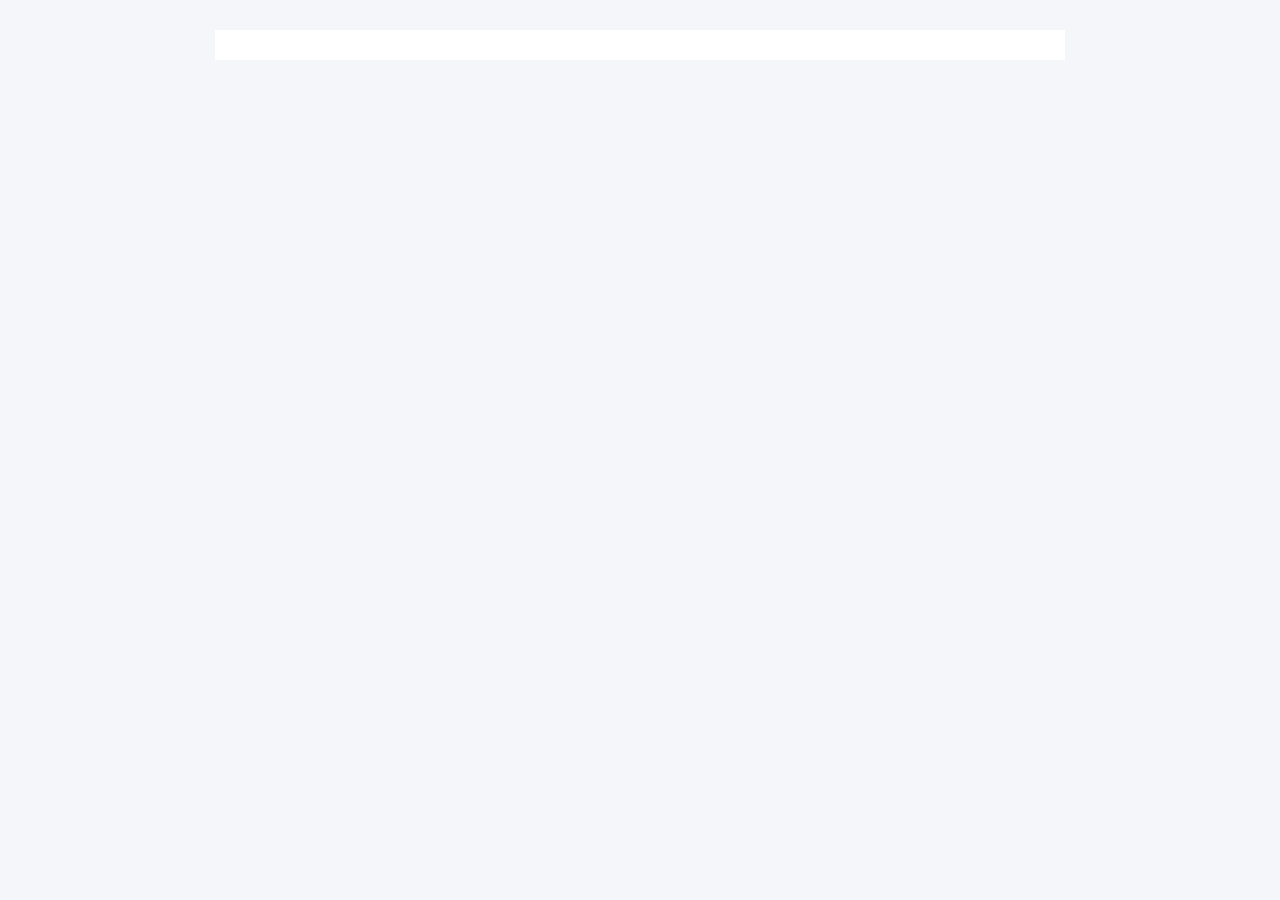
==== commit 9a439d44: "AA" ====
--- a/bulk-invoice.html
+++ b/bulk-invoice.html
@@ -1,4 +1,3 @@
-
 <!DOCTYPE html>
 <html class="no-js" lang="en">
 
@@ -18,7 +17,53 @@
     <div class="tm_invoice_wrap">
       <div class="tm_invoice tm_style1 tm_type1" id="tm_download_section">
         <div class="tm_invoice_in">
+          <!-- Invoice template will be populated dynamically here -->
+        </div>
+      </div>
+    </div>
+  </div>
+  <script src="assets/js/jquery.min.js"></script>
+  <script src="assets/js/jspdf.min.js"></script>
+  <script src="assets/js/html2canvas.min.js"></script>
+  <script src="assets/js/main.js"></script>
+  <script>
+    $(document).ready(function() {
+      // Extract business ID and location ID
+      var businessId = 1; // Example: replace with actual business ID
+      var locationId = 1; // Example: replace with actual location ID
+
+      // Fetch all invoices
+      $.ajax({
+        url: 'http://127.0.0.1:8000/api/getAllInvoices',
+        type: 'GET',
+        success: function(allInvoicesResponse) {
+          // Iterate through all invoices
+          allInvoicesResponse.data.forEach(function(invoiceData) {
+            // Fetch detailed invoice for each invoice
+            $.ajax({
+              url: 'https://api.architartgallery.in/public/api/getDetailedInvoice/' + invoiceData.id,
+              type: 'GET',
+              success: function(detailedInvoiceResponse) {
+                // Populate HTML elements with detailed invoice data
+                populateInvoiceTemplate(detailedInvoiceResponse.data);
+              },
+              error: function(xhr, status, error) {
+                console.error('Error fetching detailed invoice data:', error);
+              }
+            });
+          });
+        },
+        error: function(xhr, status, error) {
+          console.error('Error fetching all invoices:', error);
+        }
+      });
+
+      // Function to populate HTML template with invoice data
+      function populateInvoiceTemplate(invoiceData) {
+        // Create invoice template
+        var invoiceTemplate = `
           <div class="tm_invoice_head tm_top_head tm_mb15 tm_align_center">
+            <!-- Invoice header content -->
             <div class="tm_invoice_left">
               <div class="tm_logo"><img src="assets/img/archit.svg" alt="Logo"></div>
             </div>
@@ -28,9 +73,9 @@
             <div class="tm_shape_bg tm_accent_bg tm_mobile_hide"></div>
           </div>
           <div class="tm_invoice_info tm_mb25">
-            <div class="tm_card_note tm_mobile_hide"><b i class="tm_primary_color">Payment Method: </b> <span id="payment_method"></span> <br>  <b class="tm_primary_color">Date: </b><span id="invoice_date"></span> </div>
+            <div class="tm_card_note tm_mobile_hide"><b class="tm_primary_color">Payment Method: </b> <span id="payment_method">${invoiceData.payment_mode}</span> <br>  <b class="tm_primary_color">Date: </b><span id="invoice_date">${invoiceData.invoice_date}</span> </div>
             <div class="tm_invoice_info_list tm_white_color">
-              <p class="tm_invoice_number tm_m0" id="invoice_number"></p>
+              <p class="tm_invoice_number tm_m0" id="invoice_number">Invoice No: #${invoiceData.serial_no}</p>
               <p class="tm_invoice_date tm_m0">GSTIN: <b>07AADPA2039E1ZF</b></p>
             </div>
             <div class="tm_invoice_seperator tm_accent_bg"></div>
@@ -42,6 +87,10 @@
                 <!-- Lowell H. Dominguez <br>
                 84 Spilman Street, London <br>United Kingdom <br>
                 lowell@gmail.com -->
+                ${invoiceData.name}<br>
+                ${invoiceData.billing_address.address_1}, ${invoiceData.billing_address.address_2}<br>
+                ${invoiceData.billing_address.city}, ${invoiceData.billing_address.state}, ${invoiceData.billing_address.pincode}<br>
+                <b>Mobile Number: </b>${invoiceData.mobile_number}<br>
               </p>
             </div>
             <div class="tm_invoice_right tm_text_right">
@@ -50,11 +99,9 @@
                 Archit Art Gallery<br>
                 Shop No: 28 
                 Kirti Nagar Furniture Block, <br>
-Kirti Nagar, New  Delhi – 110015 <br>
-<b>Ph. No: +91- 9868 200 002<br>
-  +91- 9289 388 374</b>
-
-
+                Kirti Nagar, New  Delhi – 110015 <br>
+                <b>Ph. No: +91- 9868 200 002<br>
+                +91- 9289 388 374</b>
               </p>
             </div>
           </div>
@@ -73,16 +120,8 @@
                       <th class="tm_width_3 tm_semi_bold tm_white_color tm_text_right">Total Value</th>
                     </tr>
                   </thead>
-                  <tbody id="item_details">
-                    <!-- <tr >
-                      <td class="tm_width_1">1</td>
-                      <td class="tm_width_4">Picture Frame</td>
-                      <td class="tm_width_2">3256</td>
-                      <td class="tm_width_1">5</td>
-                      <td class="tm_width_2">100</td>
-                      <td class="tm_width_3 tm_text_right">500</td>
-                    </tr> -->
-                    
+                  <tbody>
+                    ${populateInvoiceItems(invoiceData.items)}
                   </tbody>
                 </table>
               </div>
@@ -95,10 +134,10 @@
             
                 <table class="tm_mb15">
                   <tbody>
-                <tr id class="tm_accent_bg">
-                  <td class="tm_width_4 tm_border_top_0   tm_white_color"><b>Amount in Words:</b><br> Five Hundered Only </td>
-                </tr>
-                </tbody>
+                    <tr class="tm_accent_bg">
+                      <td class="tm_width_4 tm_border_top_0 tm_white_color"><b>Amount in Words:</b><br> Five Hundered Only </td>
+                    </tr>
+                  </tbody>
                 </table>
               </div>
               <div class="tm_right_footer">
@@ -106,35 +145,33 @@
                   <tbody>
                     <tr class="tm_gray_bg ">
                       <td class="tm_width_3 tm_primary_color ">Less Discount</td>
-                      <td class="tm_width_3 tm_primary_color tm_text_right" id="less_discount">0.00</td>
+                      <td class="tm_width_3 tm_primary_color tm_text_right" id="less_discount">${invoiceData.discount !== null ? invoiceData.discount : '0.00'}</td>
                     </tr>
                     <tr class="tm_gray_bg ">
                       <td class="tm_width_3 tm_primary_color tm_bold">Total Value of Goods:</td>
-                      <td class="tm_width_3 tm_primary_color tm_bold tm_text_right" id="total_value_of_goods">0.00</td>
+                      <td class="tm_width_3 tm_primary_color tm_bold tm_text_right" id="total_value_of_goods">${invoiceData.total_amount_without_gst !== null ? invoiceData.total_amount_without_gst : '0.00'}</td>
                     </tr>
                     <tr class="tm_gray_bg ">
                       <td class="tm_width_5 tm_primary_color ">Delhi GST <span class="tm_ternary_color"> @ 9 %</span></td>
-                      <td class="tm_width_5 tm_primary_color  tm_text_right" id="delhi_gst">0.00</td>
+                      <td class="tm_width_5 tm_primary_color  tm_text_right" id="delhi_gst">${invoiceData.total_dgst !== null ? invoiceData.total_dgst : '0.00'}</td>
                     </tr>
                     <tr class="tm_gray_bg ">
                       <td class="tm_width_5 tm_primary_color ">CGST <span class="tm_ternary_color"> @ 9 %</span></td>
-                      <td class="tm_width_5 tm_primary_color  tm_text_right" id="cgst">0.00</td>
+                      <td class="tm_width_5 tm_primary_color  tm_text_right" id="cgst">${invoiceData.total_cgst !== null ? invoiceData.total_cgst : '0.00'}</td>
                     </tr>
                     <tr class="tm_gray_bg ">
                       <td class="tm_width_5 tm_primary_color ">IGST <span class="tm_ternary_color"> @ 18 %</span></td>
-                      <td class="tm_width_5 tm_primary_color  tm_text_right" id="igst">0.00</td>
+                      <td class="tm_width_5 tm_primary_color  tm_text_right" id="igst">${invoiceData.total_igst !== null ? invoiceData.total_igst : '0.00'}</td>
                     </tr>
                     
                     <tr class="tm_accent_bg">
                       <td class="tm_width_5 tm_border_top_0 tm_bold tm_f16 tm_white_color">Amount Chargeable</td>
-                      <td class="tm_width_5 tm_border_top_0 tm_bold tm_f16 tm_white_color tm_text_right" id="amount_chargeable">0.00</td>
-                    </tr>
-                    
+                      <td class="tm_width_5 tm_border_top_0 tm_bold tm_f16 tm_white_color tm_text_right" id="amount_chargeable">${invoiceData.total_amount !== null ? invoiceData.total_amount : '0.00'}</td>
+                    </tr>
                   </tbody>
                 </table>
               </div>
             </div>
-            
           </div>
           <div class="tm_note tm_text_center tm_font_style_normal">
             <hr class="tm_mb15">
@@ -145,6 +182,7 @@
           </div><!-- .tm_note -->
         </div>
       </div>
+  
       <div class="tm_invoice_btns tm_hide_print">
         <a href="javascript:window.print()" class="tm_invoice_btn tm_color1">
           <span class="tm_btn_icon">
@@ -158,85 +196,29 @@
           </span>
           <span class="tm_btn_text">Download</span>
         </button>
-      </div>
-    </div>
-  </div>
-  <script src="assets/js/jquery.min.js"></script>
-  <script src="assets/js/jspdf.min.js"></script>
-  <script src="assets/js/html2canvas.min.js"></script>
-  <script src="assets/js/main.js"></script>
-  <script>
-    // Fetch data from API and populate HTML
-    $(document).ready(function() {
-      // Extract invoice ID from page URL
-      var urlParams = new URLSearchParams(window.location.search);
-      var invoiceId = urlParams.get('invoiceId');
-
-      // Fetch data from API
-      $.ajax({
-        url: 'https://api.architartgallery.in/public/api/getDetailedInvoice/' + invoiceId,
-        type: 'GET',
-        success: function(response) {
-          // Populate HTML elements with API data
-          $('#invoice_number').text('Invoice No: #' + response.data.serial_no);
-          // Populate Item Details
-          var itemDetailsHtml = '';
-          response.data.items.forEach(function(item, index) {
-            itemDetailsHtml += '<tr>' +
-                               '<td class="tm_width_1">' + (index + 1) + '</td>' +
-                               '<td class="tm_width_4">' + item.product.name + '</td>' +
-                               '<td class="tm_width_2">' + item.product.hsn_code + '</td>' +
-                               '<td class="tm_width_1">' + item.quantity + '</td>' +
-                               '<td class="tm_width_2">' + item.price_of_one + '</td>' +
-                               '<td class="tm_width_3 tm_text_right">' + item.price_of_all + '</td>' +
-                               '</tr>';
-          });
-
-          // Populate Payment Method and Invoice Date
-          $('#payment_method').text(response.data.payment_mode);
-          $('#invoice_date').text(response.data.invoice_date);
-
-          // Populate Invoice To
-          var invoiceToHtml = response.data.name + '<br>' +
-                              response.data.billing_address.address_1 + ', ' +
-                              response.data.billing_address.address_2 + '<br>' +
-                              response.data.billing_address.city + ', ' +
-                              response.data.billing_address.state + ', ' +
-                              response.data.billing_address.pincode + '<br>' +
-                              '<b>Mobile Number: </b>'+response.data.mobile_number + '<br>';
-          $('#invoice_to').html(invoiceToHtml);
-          $('#item_details').html(itemDetailsHtml);
-          $('#customer_name').text(response.data.name);
-
-           // Populate Totals
-           var totalsHtml = '<tr class="tm_gray_bg">' +
-            '<td class="tm_width_3 tm_primary_color ">Total Value of Goods:</td>' +
-            '<td class="tm_width_3 tm_primary_color tm_bold tm_text_right">' + response.data.total_amount + '</td>' +
+      </div>`;
+        
+        // Append the invoice template to the appropriate element
+        $("#tm_download_section .tm_invoice_in").append(invoiceTemplate);
+      }
+
+      // Function to populate invoice items
+      function populateInvoiceItems(items) {
+        var itemDetailsHtml = '';
+        items.forEach(function(item, index) {
+          itemDetailsHtml += '<tr>' +
+            '<td class="tm_width_1">' + (index + 1) + '</td>' +
+            '<td class="tm_width_4">' + item.product.name + '</td>' +
+            '<td class="tm_width_2">' + item.product.hsn_code + '</td>' +
+            '<td class="tm_width_1">' + item.quantity + '</td>' +
+            '<td class="tm_width_2">' + item.price_of_one + '</td>' +
+            '<td class="tm_width_3 tm_text_right">' + item.price_of_all + '</td>' +
             '</tr>';
-$('#totals').html(totalsHtml);
-          // Populate other fields similarly
-          // Populate other fields similarly
-// Populate Discount
-
-
-// Populate Total Value of Goods
-// Populate Total Value of Goods
-$('#total_value_of_goods').text(response.data.total_amount_without_gst !== null ? response.data.total_amount_without_gst : '0.00');
-
-// Populate GST values
-$('#delhi_gst').text(response.data.total_dgst !== null ? response.data.total_dgst : '0.00');
-$('#cgst').text(response.data.total_cgst !== null ? response.data.total_cgst : '0.00');
-$('#igst').text(response.data.total_igst !== null ? response.data.total_igst : '0.00');
-
-// Populate Amount Chargeable
-$('#amount_chargeable').text(response.data.total_amount !== null ? response.data.total_amount : '0.00');
-
-        },
-        error: function(xhr, status, error) {
-          console.error('Error fetching data from API:', error);
-        }
-      });
+        });
+        return itemDetailsHtml;
+      }
     });
   </script>
 </body>
-</html>+
+</html>
